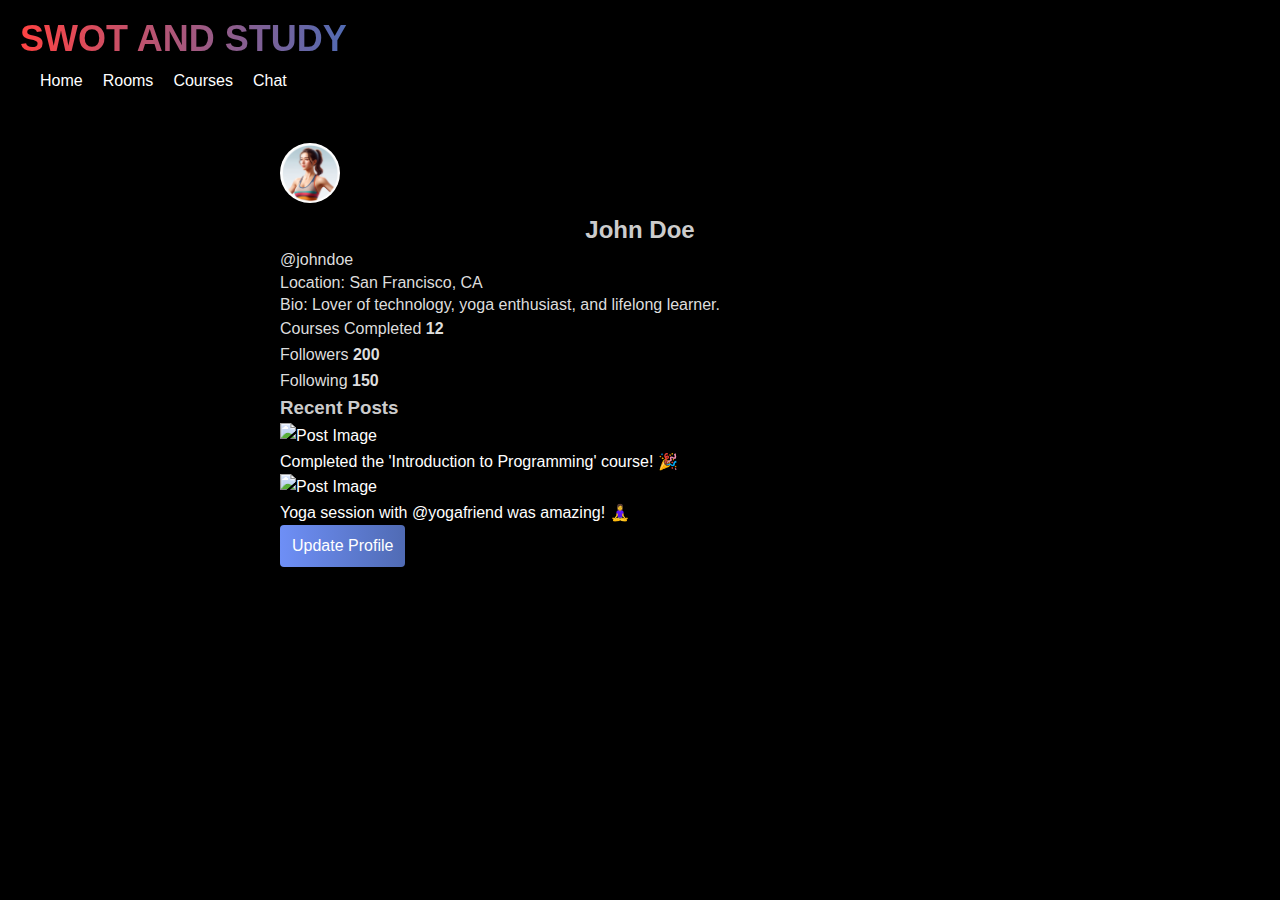
==== profile.html @ 8d9b11d7 "Initial commit of website files" ====
<!DOCTYPE html>
<html lang="en">
<head>
    <meta charset="UTF-8">
    <title>Profile - SWOT AND STUDY</title>
    <link rel="stylesheet" href="styles.css"> <!-- Use the same CSS file -->
</head>
<body>
    <header>
        <nav>
            <div class="logo" style="background: linear-gradient(90deg, #ff4343, #506bb4); -webkit-background-clip: text; -webkit-text-fill-color: transparent;">SWOT AND STUDY</div>
            <div class="menu">
                <a href="index.html">Home</a>
                <a href="live-rooms.html">Rooms</a>
                <a href="courses.html">Courses</a>
                <a href="#chat">Chat</a>
            </div>
        </nav>
    </header>

    <main class="profile-container">
        <!-- Profile Picture and Basic Information -->
        <div class="profile-header">
            <img src="path-to-image-3.jpg" alt="Profile Picture" class="profile-pic">
            <div class="profile-info">
                <h2>John Doe</h2>
                <p>@johndoe</p>
                <p>Location: San Francisco, CA</p>
                <p>Bio: Lover of technology, yoga enthusiast, and lifelong learner.</p>
            </div>
        </div>

        <!-- Statistics Section -->
        <div class="profile-stats">
            <div class="stat-item">
                <span>Courses Completed</span>
                <strong>12</strong>
            </div>
            <div class="stat-item">
                <span>Followers</span>
                <strong>200</strong>
            </div>
            <div class="stat-item">
                <span>Following</span>
                <strong>150</strong>
            </div>
        </div>

        <!-- Posts Section -->
        <div class="profile-posts">
            <h3>Recent Posts</h3>
            <div class="post-item">
                <img src="path-to-post-image.jpg" alt="Post Image">
                <p>Completed the 'Introduction to Programming' course! 🎉</p>
            </div>
            <div class="post-item">
                <img src="path-to-another-post-image.jpg" alt="Post Image">
                <p>Yoga session with @yogafriend was amazing! 🧘‍♀️</p>
            </div>
        </div>

        <!-- Followers and Following -->
        
                <div class="edit-profile">
                <button type="submit">Update Profile</button>
            </form>
        </div>
    </main>

    <footer>
        <!-- Footer content -->
    </footer>
</body>
</html>
---- styles.css ----
* {
    margin: 0;
    padding: 0;
    box-sizing: border-box;
}

body {
    font-family: 'Montserrat', sans-serif;
    line-height: 1.6;
    background-color: #000;
    color: #fff;
}

header {
    background: rgba(0, 0, 0, 0.9);
    color: #6e8ff6;
    padding: 10px 20px;
    display: flex;
    justify-content: space-between;
    
}

.logo {
    font-weight: 900;
    font-size: 36px;
}
.menu {
  display: flex;
  align-items: center; /* Aligns items along the center line */
}
.menu a {
    text-decoration: none;
    transition: transform 0.2s, color 0.2s;
    color: #fff;
    margin-left: 20px;
    font-weight: 400;
    font-size: 16px;
}

.menu a:hover {
    transform: scale(1.1);
    color: #cbbcc0;
}

.hero {
    padding: 40px;
    text-align: center;
    text-shadow: 2px 2px 4px rgba(0,0,0,0.5);
}

.ad-section, .ad-section2 {
    padding: 40px;
    display: flex;
    align-items: center;
    justify-content: space-between;
}

.ad-images img {
    width: 100%;
    transition: transform 0.3s ease, filter 0.3s ease;
    height: auto;
    max-width: 250px;
    margin-right: 20px;
}

.ad-images img:hover {
    transform: scale(1.07);
    filter: brightness(1.2);
    z-index: 2;
}

header.sticky {
    position: fixed;
    top: 0;
    width: 100%;
    transition: background-color 0.3s;
}

.matching-partners {
    padding: 40px;
    background-color: #000;
    color: #fff;
}

.partners-container {
    display: flex;
    justify-content: space-between;
    flex-wrap: wrap;
}

.partner-profile {
    flex: 0 1 18%;
    display: flex;
    align-items: center;
    transition: transform 0.3s ease, box-shadow 0.3s ease;
    margin: 10px;
    background-color: #000;
    border: 1px solid #666;
    padding: 10px;
    border-radius: 8px;
    box-shadow: 0 4px 8px rgba(0,0,0,0.5);
}

.partner-profile:hover {
    transform: scale(1.07);
    box-shadow: 0 8px 16px rgba(0, 0, 0, 0.6);
}

.partner-profile img{
    width: 60px;
    height: 60px;
    transition: transform 0.3s ease, box-shadow 0.3s ease;
    cursor: pointer;
    border-radius: 50%;
    margin-right: 15px;
}

.partner-details {
    font-size: 14px;
    color: #ccc;
}
.partner-profile img:hover,
.partner-profile img.active {
  transform: scale(1.3); /* Slightly enlarges the image */
  box-shadow: 0 8px 16px rgba(0, 0, 0, 0.75); /* Adds shadow for depth */
  z-index: 10; /* Ensures the image is above others */
}
#search-box {
    position: absolute;
    right: 10;
    top: 60%;
    background: white;
    border: none;
    padding: 10px;
    display: none; /* Hidden by default */
    transition: all 0.3s ease; /* Smooth transition for showing and hiding */
}

#search-input {
    width: 200px;
    padding: 8px;
    border: 1px solid #fff;
    background-color: transparent;
    color: white;
    font-size: 16px;
    border-radius: 4px;
}
#chatbot {
    position: fixed;
    bottom: 20px;
    right: 20px;
    z-index: 1000; /* Ensure it is on top and not covered by other elements */
}

#chatbot-circle {
    background-color: #007bff;
    width: 50px; /* Set a reasonable size for the circle */
    height: 50px; /* Keep the height the same as the width for a perfect circle */
    border-radius: 50%;
    display: flex;
    justify-content: center;
    align-items: center;
    cursor: pointer;
    box-shadow: 0 2px 10px rgba(0,0,0,0.2);
}

.chatbot-icon {
    width: 24px; /* Adjust icon size to fit inside the circle */
    height: auto; /* Maintain aspect ratio */
}
/* Profile Page Styles */
.profile-container {
    padding: 40px;
    color: #fff;
    background-color: #000;
    border-radius: 8px;
    max-width: 800px;
    margin: 0 auto; /* Center the content */
    box-shadow: 0 4px 12px rgba(0, 0, 0, 0.3); /* Light shadow for depth */
}

.profile-container h2 {
    font-size: 24px;
    font-weight: 700;
    text-align: center; /* Center-align the heading */
}

.profile-details {
    padding: 20px;
    background-color: #111; /* Slightly lighter shade for contrast */
    border-radius: 8px;
    box-shadow: 0 4px 8px rgba(0, 0, 0, 0.2); /* Subtle shadow effect */
}

.profile-details p {
    margin-bottom: 10px;
}

.auth-container {
    padding: 40px;
    background-color: #000;
    color: #fff;
    border-radius: 8px;
    max-width: 500px;
    margin: 0 auto; /* Center-align the container */
}

.auth-container h2 {
    font-size: 24px;
    text-align: center;
}

.auth-container form {
    display: flex;
    flex-direction: column;
    gap: 20px; /* Space between form elements */
}

.auth-container input {
    padding: 10px;
    border: 1px solid #666; /* Subtle border for inputs */
    border-radius: 4px;
    background: #222; /* Dark background for inputs */
    color: #fff;
}

.auth-container button {
    padding: 10px;
    font-size: 16px;
    background: #6e8ff6; /* Matching the header color */
    border: none;
    border-radius: 4px;
    color: #fff;
    cursor: pointer;
    transition: background 0.3s; /* Smooth transition on hover */
}

.auth-container button:hover {
    background: #506bb4; /* Darker shade on hover */
}

.auth-container a {
    text-decoration: none;
    color: #6e8ff6;
}

.auth-container a:hover {
    text-decoration: underline; /* Add underline on hover */
}
.profile-pic {
    width: 60px; /* Same as partner profile */
    height: 60px; /* Same as partner profile */
    border-radius: 50%; /* Circular shape */
    transition: transform 0.3s ease, box-shadow 0.3s ease; /* Smooth transition */
    cursor: pointer; /* Pointer cursor for interactivity */
}

.profile-pic:hover {
    transform: scale(1.3); /* Enlarges the image on hover */
    box-shadow: 0 8px 16px rgba(0, 0, 0, 0.75); /* Shadow effect for depth */
}
/* Headings with light grey color and special effects */
.profile-container h2, .profile-container h3 {
    color: #ccc; /* Light grey */
    text-shadow: 1px 1px 4px rgba(0, 0, 0, 0.5); /* Subtle shadow */
    font-weight: 700; /* Bold font weight for headings */
    transition: color 0.3s; /* Smooth transition for hover effects */
}

.profile-container h2:hover, .profile-container h3:hover {
    color: #6e8ff6; /* Change color on hover for a dynamic effect */
}

/* Softer white for text elements */
.profile-info, .profile-details, .profile-stats {
    color: #ddd; /* Softer shade of white for better contrast */
    font-family: 'Montserrat', sans-serif; /* Clean, modern font */
}

.profile-info p, .profile-details p {
    line-height: 1.4; /* Better readability with increased line height */
    font-size: 16px; /* Standard font size for text */
}

/* Edit profile section with improved button styles */
.edit-profile button {
    padding: 12px; /* Slightly larger padding for a more comfortable button */
    font-size: 16px;
    background: linear-gradient(90deg, #6e8ff6, #506bb4); /* Gradient background */
    border: none;
    border-radius: 4px;
    color: #fff;
    cursor: pointer;
    transition: background 0.3s; /* Smooth transition for hover effects */
}

.edit-profile button:hover {
    background: linear-gradient(90deg, #506bb4, #6e8ff6); /* Reverse gradient on hover */
}
.btnalignright {
    display: flex;
    align-items: center;
    justify-content: flex-end; /* Ensure elements align to the right */
    padding: 10px;
    background-color: #000;
    border-radius: 8px;
}
.btnalignright img {
    width: 40px;
    height: 40px;
    border-radius: 50%; /* Circular shape */
    border: 2px solid #fff;
    transition: transform 0.3s ease;
    cursor: pointer;
}


.btnalignright img:hover {
    transform: scale(1.1);
    box-shadow: 0 8px 16px rgba(0, 0, 0, 0.75); /* Shadow effect */
}
.btnalignright a {
    font-size: 16px;
    color: #fff;
    text-decoration: none;
    margin-right: 10px; /* Adjust this for spacing between text and image */
}
.btnalignright a:hover {
    transform: scale(1.1);
    color: #cbbcc0;
}
login-container {
    display: flex;
    flex-direction: column;
    justify-content: center;
    align-items: center;
    height: 100vh; /* Full viewport height */
}

.login-title {
    font-size: 48px; /* Font size for the logo */
    font-weight: 700; /* Bold weight */
    display: inline-block; /* Keep the logo in line */
    background: linear-gradient(90deg, #ff4343, #506bb4); /* Linear gradient */
    -webkit-background-clip: text; /* Clip background to text */
    -webkit-text-fill-color: transparent; /* Make text transparent to reveal gradient */
    transition: color 1s ease; /* Smooth transition for focus */
}

/* Form for login inputs and buttons */
.login-form {
    background: rgba(255, 255, 255, 0.1); /* Light background for form */
    padding: 30px; /* Padding around form */
    border-radius: 10px; /* Smooth edges */
    box-shadow: 0 10px 30px rgba(0, 0, 0, 0.5); /* Subtle shadow for depth */
}

/* Input fields for email and password */
.login-input {
    width: 100%; /* Full width */
    padding: 10px;
    border: none; /* Clean look */
    border-radius: 5px; /* Smooth edges */
    background: rgba(255, 255, 255, 0.2); /* Light background */
    color: white; /* White text */
    font-size: 16px; /* Standard font size */
    margin-bottom: 10px; /* Space between inputs */
}

/* Sign-in button */
.login-button {
    width: 100%; /* Full width */
    padding: 12px; /* Padding for a comfortable button */
    background: linear-gradient(90deg, #6e8ff6, #506bb4); /* Gradient */
    border: none; /* Clean edges */
    border-radius: 5px; /* Rounded corners */
    color: white; /* White text */
    font-size: 18px; /* Larger font size */
    cursor: pointer; /* Pointer cursor */
    transition: background 0.3s ease; /* Smooth hover transition */
}

/* Hover effect for sign-in button */
.login-button:hover {
    background: linear-gradient(90deg, #506bb4, #6e8ff6); /* Gradient reverse on hover */
}

/* Social login section */
.social-login {
    margin-top: 10px; /* Space above social login */
    text-align: center; /* Center-align text */
}

/* Social login icons */
.social-icons {
    display: flex;
    justify-content: center; /* Center-align icons */
    gap: 15px; /* Space between icons */
}

/* Social icons for different platforms */
.social-icons a {
    display: inline-block; /* Ensure icons align properly */
    width: 30px; /* Size for icons */
    height: 30px;
    border-radius: 50%; /* Circular shape */
}

/* Links for 'Sign Up' and 'Forgot Password' */
.login-links {
    margin-top: 10px; /* Space above links */
    display: flex;
    justify-content: space-between; /* Space out links */
}

/* Styling for 'Sign Up' and 'Forgot Password' links */
.signup-link,
.forgot-password {
    color: #6e8ff6; /* Matching site theme */
    text-decoration: none; /* No underlining */
    transition: color 0.3s ease; /* Smooth hover transition */
}

/* Hover effect for links */
.signup-link:hover,
.forgot-password:hover {
    color: #cbbcc0; /* Change color on hover */
}
login-container {
    display: flex;
    flex-direction: column;
    justify-content: center;
    align-items: center;
    height: 100vh; /* Full viewport height */
}



/* Form for login inputs and buttons */
.login-form {
    background: rgba(255, 255, 255, 0.1); /* Light background for form */
    padding: 30px; /* Padding around form */
    border-radius: 10px; /* Smooth edges */
    box-shadow: 0 10px 30px rgba(0, 0, 0, 0.5); /* Subtle shadow for depth */
}

/* Input fields for email and password */
.login-input {
    width: 100%; /* Full width */
    padding: 10px;
    border: none; /* Clean look */
    border-radius: 5px; /* Smooth edges */
    background: rgba(255, 255, 255, 0.2); /* Light background */
    color: white; /* White text */
    font-size: 16px; /* Standard font size */
    margin-bottom: 10px; /* Space between inputs */
}

/* Sign-in button */
.login-button {
    width: 100%; /* Full width */
    padding: 12px; /* Padding for a comfortable button */
    background: linear-gradient(90deg, #6e8ff6, #506bb4); /* Gradient */
    border: none; /* Clean edges */
    border-radius: 5px; /* Rounded corners */
    color: white; /* White text */
    font-size: 18px; /* Larger font size */
    cursor: pointer; /* Pointer cursor */
    transition: background 0.3s ease; /* Smooth hover transition */
}

/* Hover effect for sign-in button */
.login-button:hover {
    background: linear-gradient(90deg, #506bb4, #6e8ff6); /* Gradient reverse on hover */
}

/* Social login section */
.social-login {
    margin-top: 10px; /* Space above social login */
    text-align: center; /* Center-align text */
}

/* Social login icons */
.social-icons {
    display: flex;
    justify-content: center; /* Center-align icons */
    gap: 15px; /* Space between icons */
}

/* Social icons for different platforms */
.social-icons a {
    display: inline-block; /* Ensure icons align properly */
    width: 30px; /* Size for icons */
    height: 30px;
    border-radius: 50%; /* Circular shape */
}

/* Links for 'Sign Up' and 'Forgot Password' */
.login-links {
    margin-top: 10px; /* Space above links */
    display: flex;
    justify-content: space-between; /* Space out links */
}

/* Styling for 'Sign Up' and 'Forgot Password' links */
.signup-link,
.forgot-password {
    color: #6e8ff6; /* Matching site theme */
    text-decoration: none; /* No underlining */
    transition: color 0.3s ease; /* Smooth hover transition */
}

/* Hover effect for links */
.signup-link:hover,
.forgot-password:hover {
    color: #cbbcc0; /* Change color on hover */
}
login-container {
    display: flex;
    flex-direction: column;
    justify-content: center;
    align-items: center;
    height: 100vh; /* Full viewport height */
}



/* Form for login inputs and buttons */
.login-form {
    background: rgba(255, 255, 255, 0.1); /* Light background for form */
    padding: 30px; /* Padding around form */
    border-radius: 10px; /* Smooth edges */
    box-shadow: 0 10px 30px rgba(0, 0, 0, 0.5); /* Subtle shadow for depth */
}

/* Input fields for email and password */
.login-input {
    width: 100%; /* Full width */
    padding: 10px;
    border: none; /* Clean look */
    border-radius: 5px; /* Smooth edges */
    background: rgba(255, 255, 255, 0.2); /* Light background */
    color: white; /* White text */
    font-size: 16px; /* Standard font size */
    margin-bottom: 10px; /* Space between inputs */
}

/* Sign-in button */
.login-button {
    width: 100%; /* Full width */
    padding: 12px; /* Padding for a comfortable button */
    background: linear-gradient(90deg, #6e8ff6, #506bb4); /* Gradient */
    border: none; /* Clean edges */
    border-radius: 5px; /* Rounded corners */
    color: white; /* White text */
    font-size: 18px; /* Larger font size */
    cursor: pointer; /* Pointer cursor */
    transition: background 0.3s ease; /* Smooth hover transition */
}

/* Hover effect for sign-in button */
.login-button:hover {
    background: linear-gradient(90deg, #506bb4, #6e8ff6); /* Gradient reverse on hover */
}

/* Social login section */
.social-login {
    margin-top: 10px; /* Space above social login */
    text-align: center; /* Center-align text */
}

/* Social login icons */
.social-icons {
    display: flex;
    justify-content: center; /* Center-align icons */
    gap: 15px; /* Space between icons */
}

/* Social icons for different platforms */
.social-icons a {
    display: inline-block; /* Ensure icons align properly */
    width: 30px; /* Size for icons */
    height: 30px;
    border-radius: 50%; /* Circular shape */
}

/* Links for 'Sign Up' and 'Forgot Password' */
.login-links {
    margin-top: 10px; /* Space above links */
    display: flex;
    justify-content: space-between; /* Space out links */
}

/* Styling for 'Sign Up' and 'Forgot Password' links */
.signup-link,
.forgot-password {
    color: #fff; /* Matching site theme */
    text-decoration: none; /* No underlining */
    transition: color 0.3s ease; /* Smooth hover transition */
}

/* Hover effect for links */
.signup-link:hover,
.forgot-password:hover {
    color: #cbbcc0; /* Change color on hover */
}
.login-container {
    display: flex;
    flex-direction: column;
    justify-content: center;
    align-items: center;
    height: 100vh; /* Full viewport height */
}

/* Login form container */
.login-form {
    background: rgba(255, 255, 255, 0.1); /* Light background for the form */
    padding: 30px; /* Padding around the form */
    border-radius: 10px; /* Smooth edges */
    box-shadow: 0 10px 30px rgba(0, 0, 0, 0.5); /* Subtle shadow for depth */
}

/* Input fields for email and password */
.login-input {
    width: 100%; /* Full width */
    padding: 10px;
    border: none; /* No borders */
    border-radius: 5px; /* Rounded edges */
    background: rgba(255, 255, 255, 0.2); /* Light background */
    color: white; /* White text */
    font-size: 16px; /* Standard font size */
    margin-bottom: 10px; /* Space between inputs */
}

/* Sign-in button styling */
.login-button {
    width: 100%; /* Full width */
    padding: 12px; /* Comfortable padding */
    background: linear-gradient(90deg, #ff4343, #506bb4);
    border-radius: 5px; /* Rounded edges */
    color: white; /* White text */
    font-size: 18px; /* Larger font size */
    cursor: pointer; /* Interactive cursor */
    transition: background 0.3s ease; /* Smooth hover transition */
}

/* Hover effect for sign-in button */
.login-button:hover {
    background: linear-gradient(90deg, #506bb4, #6e8ff6); /* Gradient reverse on hover */
}

/* Social login section and alignment */
.social-login {
    text-align: center; /* Center-align the social login section */
    margin-top: 20px; /* Space above the social login */
}

/* Ensure proper spacing and alignment for social icons */
.social-icons {
    display: flex;
    justify-content: center; /* Center-align icons */
    gap: 20px; /* Ensure proper spacing between icons */
}

/* Social media icons styling */
.social-icons a {
    display: inline-block; /* Ensure inline behavior */
    text-decoration: none; /* No underline */
    color: #fff; /* Consistent color for links */
}

.social-icons img {
    width: 30px; /* Consistent size for icons */
    height: 30px;
    border-radius: 50%; /* Circular shape */
    transition: transform 0.3s ease; /* Smooth hover transition */
}

/* Hover effect for social icons */
.social-icons img:hover {
    transform: scale(1.1); /* Slightly enlarge on hover */
}
.background-text {
    position: absolute;
    top: 0;
    left: 0;
    width: 100%; /* Full width */
    height: 100%; /* Full height */
    z-index: -1; /* Keep in the background */
    display: flex;
    flex-direction: row; /* Align words in a column */
    justify-content: center; /* Center vertically */
    align-items: start; /* Center horizontally */
    font-size: 72px; /* Moderate font size */
    text-align: center; /* Center text */
    transition: opacity 1s ease; /* Smooth transition */
}
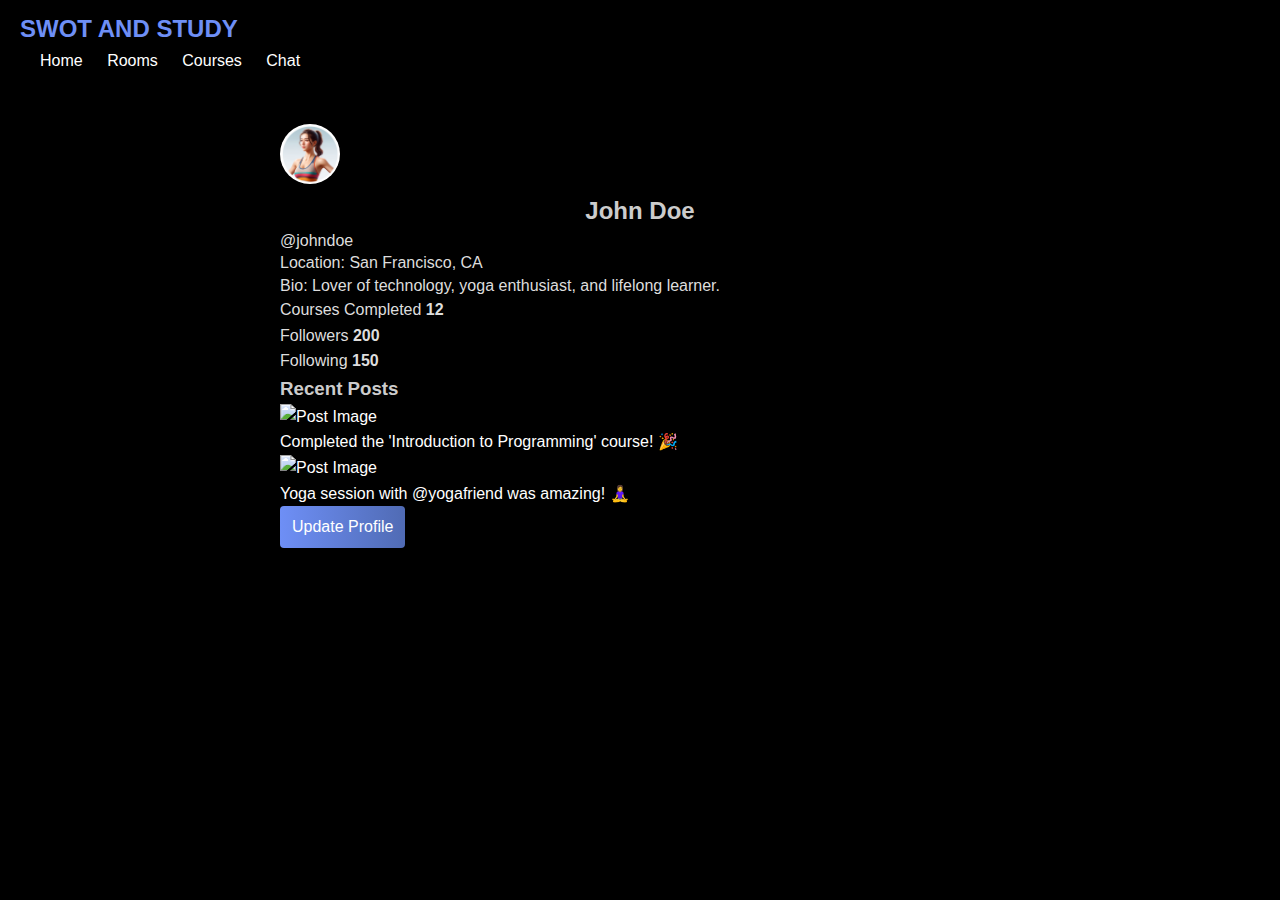
==== commit b8d32f9e: "Create profile.html" ====
--- a/profile.html
+++ b/profile.html
@@ -8,7 +8,7 @@
 <body>
     <header>
         <nav>
-            <div class="logo" style="background: linear-gradient(90deg, #ff4343, #506bb4); -webkit-background-clip: text; -webkit-text-fill-color: transparent;">SWOT AND STUDY</div>
+            <div class="logo">SWOT AND STUDY</div>
             <div class="menu">
                 <a href="index.html">Home</a>
                 <a href="live-rooms.html">Rooms</a>
--- a/styles.css
+++ b/styles.css
@@ -22,12 +22,9 @@
 
 .logo {
     font-weight: 900;
-    font-size: 36px;
-}
-.menu {
-  display: flex;
-  align-items: center; /* Aligns items along the center line */
-}
+    font-size: 24px;
+}
+
 .menu a {
     text-decoration: none;
     transition: transform 0.2s, color 0.2s;
@@ -313,7 +310,10 @@
     transition: transform 0.3s ease;
     cursor: pointer;
 }
-
+.btnalignright:hover {
+    transform: scale(1.07);
+    box-shadow: 0 8px 16px rgba(0, 0, 0, 0.6);
+}
 
 .btnalignright img:hover {
     transform: scale(1.1);
@@ -325,374 +325,3 @@
     text-decoration: none;
     margin-right: 10px; /* Adjust this for spacing between text and image */
 }
-.btnalignright a:hover {
-    transform: scale(1.1);
-    color: #cbbcc0;
-}
-login-container {
-    display: flex;
-    flex-direction: column;
-    justify-content: center;
-    align-items: center;
-    height: 100vh; /* Full viewport height */
-}
-
-.login-title {
-    font-size: 48px; /* Font size for the logo */
-    font-weight: 700; /* Bold weight */
-    display: inline-block; /* Keep the logo in line */
-    background: linear-gradient(90deg, #ff4343, #506bb4); /* Linear gradient */
-    -webkit-background-clip: text; /* Clip background to text */
-    -webkit-text-fill-color: transparent; /* Make text transparent to reveal gradient */
-    transition: color 1s ease; /* Smooth transition for focus */
-}
-
-/* Form for login inputs and buttons */
-.login-form {
-    background: rgba(255, 255, 255, 0.1); /* Light background for form */
-    padding: 30px; /* Padding around form */
-    border-radius: 10px; /* Smooth edges */
-    box-shadow: 0 10px 30px rgba(0, 0, 0, 0.5); /* Subtle shadow for depth */
-}
-
-/* Input fields for email and password */
-.login-input {
-    width: 100%; /* Full width */
-    padding: 10px;
-    border: none; /* Clean look */
-    border-radius: 5px; /* Smooth edges */
-    background: rgba(255, 255, 255, 0.2); /* Light background */
-    color: white; /* White text */
-    font-size: 16px; /* Standard font size */
-    margin-bottom: 10px; /* Space between inputs */
-}
-
-/* Sign-in button */
-.login-button {
-    width: 100%; /* Full width */
-    padding: 12px; /* Padding for a comfortable button */
-    background: linear-gradient(90deg, #6e8ff6, #506bb4); /* Gradient */
-    border: none; /* Clean edges */
-    border-radius: 5px; /* Rounded corners */
-    color: white; /* White text */
-    font-size: 18px; /* Larger font size */
-    cursor: pointer; /* Pointer cursor */
-    transition: background 0.3s ease; /* Smooth hover transition */
-}
-
-/* Hover effect for sign-in button */
-.login-button:hover {
-    background: linear-gradient(90deg, #506bb4, #6e8ff6); /* Gradient reverse on hover */
-}
-
-/* Social login section */
-.social-login {
-    margin-top: 10px; /* Space above social login */
-    text-align: center; /* Center-align text */
-}
-
-/* Social login icons */
-.social-icons {
-    display: flex;
-    justify-content: center; /* Center-align icons */
-    gap: 15px; /* Space between icons */
-}
-
-/* Social icons for different platforms */
-.social-icons a {
-    display: inline-block; /* Ensure icons align properly */
-    width: 30px; /* Size for icons */
-    height: 30px;
-    border-radius: 50%; /* Circular shape */
-}
-
-/* Links for 'Sign Up' and 'Forgot Password' */
-.login-links {
-    margin-top: 10px; /* Space above links */
-    display: flex;
-    justify-content: space-between; /* Space out links */
-}
-
-/* Styling for 'Sign Up' and 'Forgot Password' links */
-.signup-link,
-.forgot-password {
-    color: #6e8ff6; /* Matching site theme */
-    text-decoration: none; /* No underlining */
-    transition: color 0.3s ease; /* Smooth hover transition */
-}
-
-/* Hover effect for links */
-.signup-link:hover,
-.forgot-password:hover {
-    color: #cbbcc0; /* Change color on hover */
-}
-login-container {
-    display: flex;
-    flex-direction: column;
-    justify-content: center;
-    align-items: center;
-    height: 100vh; /* Full viewport height */
-}
-
-
-
-/* Form for login inputs and buttons */
-.login-form {
-    background: rgba(255, 255, 255, 0.1); /* Light background for form */
-    padding: 30px; /* Padding around form */
-    border-radius: 10px; /* Smooth edges */
-    box-shadow: 0 10px 30px rgba(0, 0, 0, 0.5); /* Subtle shadow for depth */
-}
-
-/* Input fields for email and password */
-.login-input {
-    width: 100%; /* Full width */
-    padding: 10px;
-    border: none; /* Clean look */
-    border-radius: 5px; /* Smooth edges */
-    background: rgba(255, 255, 255, 0.2); /* Light background */
-    color: white; /* White text */
-    font-size: 16px; /* Standard font size */
-    margin-bottom: 10px; /* Space between inputs */
-}
-
-/* Sign-in button */
-.login-button {
-    width: 100%; /* Full width */
-    padding: 12px; /* Padding for a comfortable button */
-    background: linear-gradient(90deg, #6e8ff6, #506bb4); /* Gradient */
-    border: none; /* Clean edges */
-    border-radius: 5px; /* Rounded corners */
-    color: white; /* White text */
-    font-size: 18px; /* Larger font size */
-    cursor: pointer; /* Pointer cursor */
-    transition: background 0.3s ease; /* Smooth hover transition */
-}
-
-/* Hover effect for sign-in button */
-.login-button:hover {
-    background: linear-gradient(90deg, #506bb4, #6e8ff6); /* Gradient reverse on hover */
-}
-
-/* Social login section */
-.social-login {
-    margin-top: 10px; /* Space above social login */
-    text-align: center; /* Center-align text */
-}
-
-/* Social login icons */
-.social-icons {
-    display: flex;
-    justify-content: center; /* Center-align icons */
-    gap: 15px; /* Space between icons */
-}
-
-/* Social icons for different platforms */
-.social-icons a {
-    display: inline-block; /* Ensure icons align properly */
-    width: 30px; /* Size for icons */
-    height: 30px;
-    border-radius: 50%; /* Circular shape */
-}
-
-/* Links for 'Sign Up' and 'Forgot Password' */
-.login-links {
-    margin-top: 10px; /* Space above links */
-    display: flex;
-    justify-content: space-between; /* Space out links */
-}
-
-/* Styling for 'Sign Up' and 'Forgot Password' links */
-.signup-link,
-.forgot-password {
-    color: #6e8ff6; /* Matching site theme */
-    text-decoration: none; /* No underlining */
-    transition: color 0.3s ease; /* Smooth hover transition */
-}
-
-/* Hover effect for links */
-.signup-link:hover,
-.forgot-password:hover {
-    color: #cbbcc0; /* Change color on hover */
-}
-login-container {
-    display: flex;
-    flex-direction: column;
-    justify-content: center;
-    align-items: center;
-    height: 100vh; /* Full viewport height */
-}
-
-
-
-/* Form for login inputs and buttons */
-.login-form {
-    background: rgba(255, 255, 255, 0.1); /* Light background for form */
-    padding: 30px; /* Padding around form */
-    border-radius: 10px; /* Smooth edges */
-    box-shadow: 0 10px 30px rgba(0, 0, 0, 0.5); /* Subtle shadow for depth */
-}
-
-/* Input fields for email and password */
-.login-input {
-    width: 100%; /* Full width */
-    padding: 10px;
-    border: none; /* Clean look */
-    border-radius: 5px; /* Smooth edges */
-    background: rgba(255, 255, 255, 0.2); /* Light background */
-    color: white; /* White text */
-    font-size: 16px; /* Standard font size */
-    margin-bottom: 10px; /* Space between inputs */
-}
-
-/* Sign-in button */
-.login-button {
-    width: 100%; /* Full width */
-    padding: 12px; /* Padding for a comfortable button */
-    background: linear-gradient(90deg, #6e8ff6, #506bb4); /* Gradient */
-    border: none; /* Clean edges */
-    border-radius: 5px; /* Rounded corners */
-    color: white; /* White text */
-    font-size: 18px; /* Larger font size */
-    cursor: pointer; /* Pointer cursor */
-    transition: background 0.3s ease; /* Smooth hover transition */
-}
-
-/* Hover effect for sign-in button */
-.login-button:hover {
-    background: linear-gradient(90deg, #506bb4, #6e8ff6); /* Gradient reverse on hover */
-}
-
-/* Social login section */
-.social-login {
-    margin-top: 10px; /* Space above social login */
-    text-align: center; /* Center-align text */
-}
-
-/* Social login icons */
-.social-icons {
-    display: flex;
-    justify-content: center; /* Center-align icons */
-    gap: 15px; /* Space between icons */
-}
-
-/* Social icons for different platforms */
-.social-icons a {
-    display: inline-block; /* Ensure icons align properly */
-    width: 30px; /* Size for icons */
-    height: 30px;
-    border-radius: 50%; /* Circular shape */
-}
-
-/* Links for 'Sign Up' and 'Forgot Password' */
-.login-links {
-    margin-top: 10px; /* Space above links */
-    display: flex;
-    justify-content: space-between; /* Space out links */
-}
-
-/* Styling for 'Sign Up' and 'Forgot Password' links */
-.signup-link,
-.forgot-password {
-    color: #fff; /* Matching site theme */
-    text-decoration: none; /* No underlining */
-    transition: color 0.3s ease; /* Smooth hover transition */
-}
-
-/* Hover effect for links */
-.signup-link:hover,
-.forgot-password:hover {
-    color: #cbbcc0; /* Change color on hover */
-}
-.login-container {
-    display: flex;
-    flex-direction: column;
-    justify-content: center;
-    align-items: center;
-    height: 100vh; /* Full viewport height */
-}
-
-/* Login form container */
-.login-form {
-    background: rgba(255, 255, 255, 0.1); /* Light background for the form */
-    padding: 30px; /* Padding around the form */
-    border-radius: 10px; /* Smooth edges */
-    box-shadow: 0 10px 30px rgba(0, 0, 0, 0.5); /* Subtle shadow for depth */
-}
-
-/* Input fields for email and password */
-.login-input {
-    width: 100%; /* Full width */
-    padding: 10px;
-    border: none; /* No borders */
-    border-radius: 5px; /* Rounded edges */
-    background: rgba(255, 255, 255, 0.2); /* Light background */
-    color: white; /* White text */
-    font-size: 16px; /* Standard font size */
-    margin-bottom: 10px; /* Space between inputs */
-}
-
-/* Sign-in button styling */
-.login-button {
-    width: 100%; /* Full width */
-    padding: 12px; /* Comfortable padding */
-    background: linear-gradient(90deg, #ff4343, #506bb4);
-    border-radius: 5px; /* Rounded edges */
-    color: white; /* White text */
-    font-size: 18px; /* Larger font size */
-    cursor: pointer; /* Interactive cursor */
-    transition: background 0.3s ease; /* Smooth hover transition */
-}
-
-/* Hover effect for sign-in button */
-.login-button:hover {
-    background: linear-gradient(90deg, #506bb4, #6e8ff6); /* Gradient reverse on hover */
-}
-
-/* Social login section and alignment */
-.social-login {
-    text-align: center; /* Center-align the social login section */
-    margin-top: 20px; /* Space above the social login */
-}
-
-/* Ensure proper spacing and alignment for social icons */
-.social-icons {
-    display: flex;
-    justify-content: center; /* Center-align icons */
-    gap: 20px; /* Ensure proper spacing between icons */
-}
-
-/* Social media icons styling */
-.social-icons a {
-    display: inline-block; /* Ensure inline behavior */
-    text-decoration: none; /* No underline */
-    color: #fff; /* Consistent color for links */
-}
-
-.social-icons img {
-    width: 30px; /* Consistent size for icons */
-    height: 30px;
-    border-radius: 50%; /* Circular shape */
-    transition: transform 0.3s ease; /* Smooth hover transition */
-}
-
-/* Hover effect for social icons */
-.social-icons img:hover {
-    transform: scale(1.1); /* Slightly enlarge on hover */
-}
-.background-text {
-    position: absolute;
-    top: 0;
-    left: 0;
-    width: 100%; /* Full width */
-    height: 100%; /* Full height */
-    z-index: -1; /* Keep in the background */
-    display: flex;
-    flex-direction: row; /* Align words in a column */
-    justify-content: center; /* Center vertically */
-    align-items: start; /* Center horizontally */
-    font-size: 72px; /* Moderate font size */
-    text-align: center; /* Center text */
-    transition: opacity 1s ease; /* Smooth transition */
-}
-
